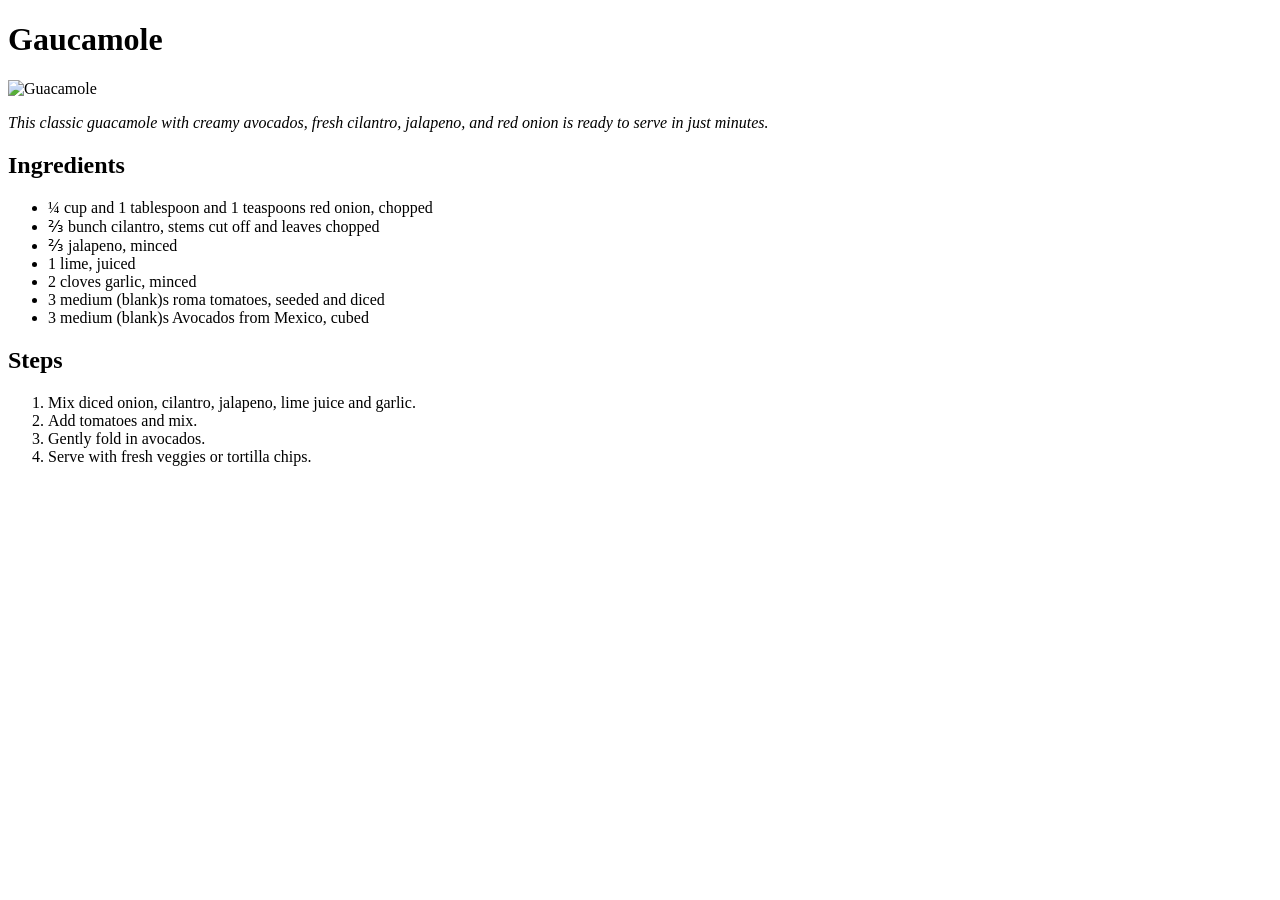
==== recipes/guacamole.html @ 55fdccbb "add 3 Recipes" ====
<!DOCTYPE html>
<html lang="en">
<head>
    <meta charset="UTF-8">
    <meta http-equiv="X-UA-Compatible" content="IE=edge">
    <meta name="viewport" content="width=device-width, initial-scale=1.0">
    <title>Guacamole</title>
</head>
<body>
    <h1>Gaucamole</h1>
    <img src="https://imagesvc.meredithcorp.io/v3/mm/image?url=https%3A%2F%2Fimages.media-allrecipes.com%2Fuserphotos%2F4535266.jpg&w=596&h=399&c=sc&poi=face&q=85" alt="Guacamole">
    
    <p>
        <em>
            This classic guacamole with creamy avocados, fresh cilantro, jalapeno, 
            and red onion is ready to serve in just minutes.
        </em>
    </p>

    <h2>Ingredients</h2>
    <ul>
        <li>¼ cup and 1 tablespoon and 1 teaspoons red onion, chopped</li>
        <li>⅔ bunch cilantro, stems cut off and leaves chopped</li>
        <li>⅔ jalapeno, minced</li>
        <li>1 lime, juiced</li>
        <li>2 cloves garlic, minced</li>
        <li>3 medium (blank)s roma tomatoes, seeded and diced</li>
        <li>3 medium (blank)s Avocados from Mexico, cubed</li>
    </ul>

    <h2>Steps</h2>
    <ol>
        <li>Mix diced onion, cilantro, jalapeno, lime juice and garlic. </li>
        <li>Add tomatoes and mix.</li>
        <li>Gently fold in avocados.</li>
        <li>Serve with fresh veggies or tortilla chips.</li>
    </ol>
    
</body>
</html>
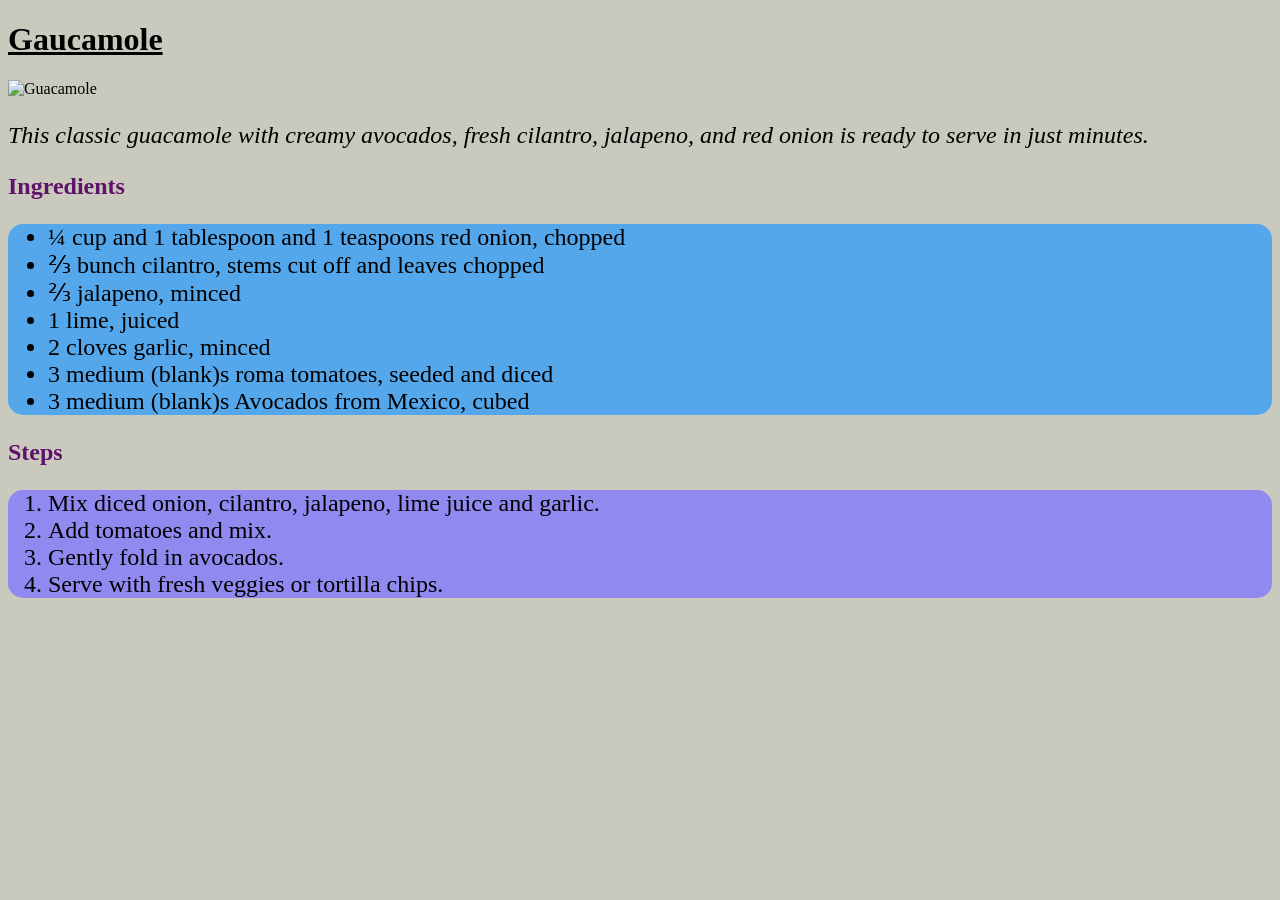
==== commit 748b5f33: "adding some CSS to odin-recipes" ====
--- a/recipes/guacamole.html
+++ b/recipes/guacamole.html
@@ -4,11 +4,12 @@
     <meta charset="UTF-8">
     <meta http-equiv="X-UA-Compatible" content="IE=edge">
     <meta name="viewport" content="width=device-width, initial-scale=1.0">
+    <link rel="stylesheet" href="../style.css">
     <title>Guacamole</title>
 </head>
 <body>
     <h1>Gaucamole</h1>
-    <img src="https://imagesvc.meredithcorp.io/v3/mm/image?url=https%3A%2F%2Fimages.media-allrecipes.com%2Fuserphotos%2F4535266.jpg&w=596&h=399&c=sc&poi=face&q=85" alt="Guacamole">
+    <img src="https://imagesvc.meredithcorp.io/v3/mm/image?url=https%3A%2F%2Fimages.media-allrecipes.com%2Fuserphotos%2F4535266.jpg&w=596&h=399&c=sc&poi=face&q=85" alt="Guacamole" height="250px" width="auto">
     
     <p>
         <em>
@@ -18,7 +19,7 @@
     </p>
 
     <h2>Ingredients</h2>
-    <ul>
+    <ul class="round">
         <li>¼ cup and 1 tablespoon and 1 teaspoons red onion, chopped</li>
         <li>⅔ bunch cilantro, stems cut off and leaves chopped</li>
         <li>⅔ jalapeno, minced</li>
@@ -29,7 +30,7 @@
     </ul>
 
     <h2>Steps</h2>
-    <ol>
+    <ol class="round-two">
         <li>Mix diced onion, cilantro, jalapeno, lime juice and garlic. </li>
         <li>Add tomatoes and mix.</li>
         <li>Gently fold in avocados.</li>
--- a/style.css
+++ b/style.css
@@ -0,0 +1,25 @@
+p, ul, ol {
+    font-family: 'Times New Roman', Times, serif;
+    font-size: 24px;
+}
+
+h2 {
+    color: rgb(94, 19, 105);
+}
+h1 {
+    text-decoration: underline;
+}
+
+.round {
+    background-color: rgb(85, 167, 235);
+    border-radius: 15px;
+}
+
+.round-two {
+    background-color: rgb(144, 137, 240);
+    border-radius: 15px;
+}
+
+body {
+    background-color: rgb(202, 201, 190);
+}
